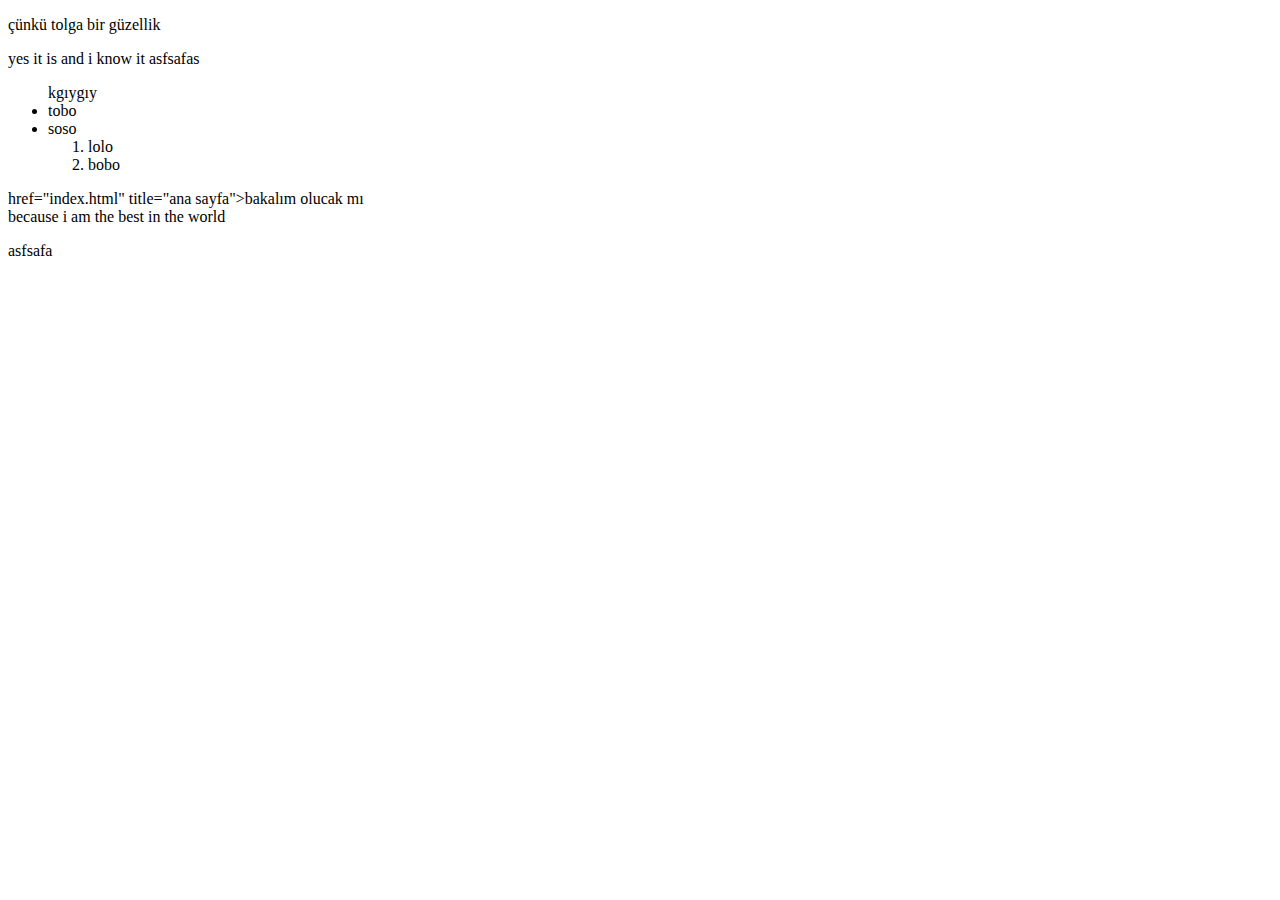
==== site/lolo.html @ 6fda24dd "j" ====
<!doctype html>
<html>
<head>
	<meta charset="utf-8">
	<title>Im Learning</title>
</head>
<body> 
	<p> çünkü tolga bir güzellik </p>
<p> <div> yes it is and i know  it asfsafas <div>
<UL>kgıygıy
	<li>tobo</li>
	<li>soso
		<ol>
			<li>lolo</li>
			<li>bobo</li>
		</ol></li>
</UL>	
<p><div><div>
		<section>
			<a <div> href="index.html" title="ana sayfa">bakalım olucak mı <div></a>




		</section>
	<div> because i am the best in the world <div>
<p/>
asfsafa
</body>
</html>
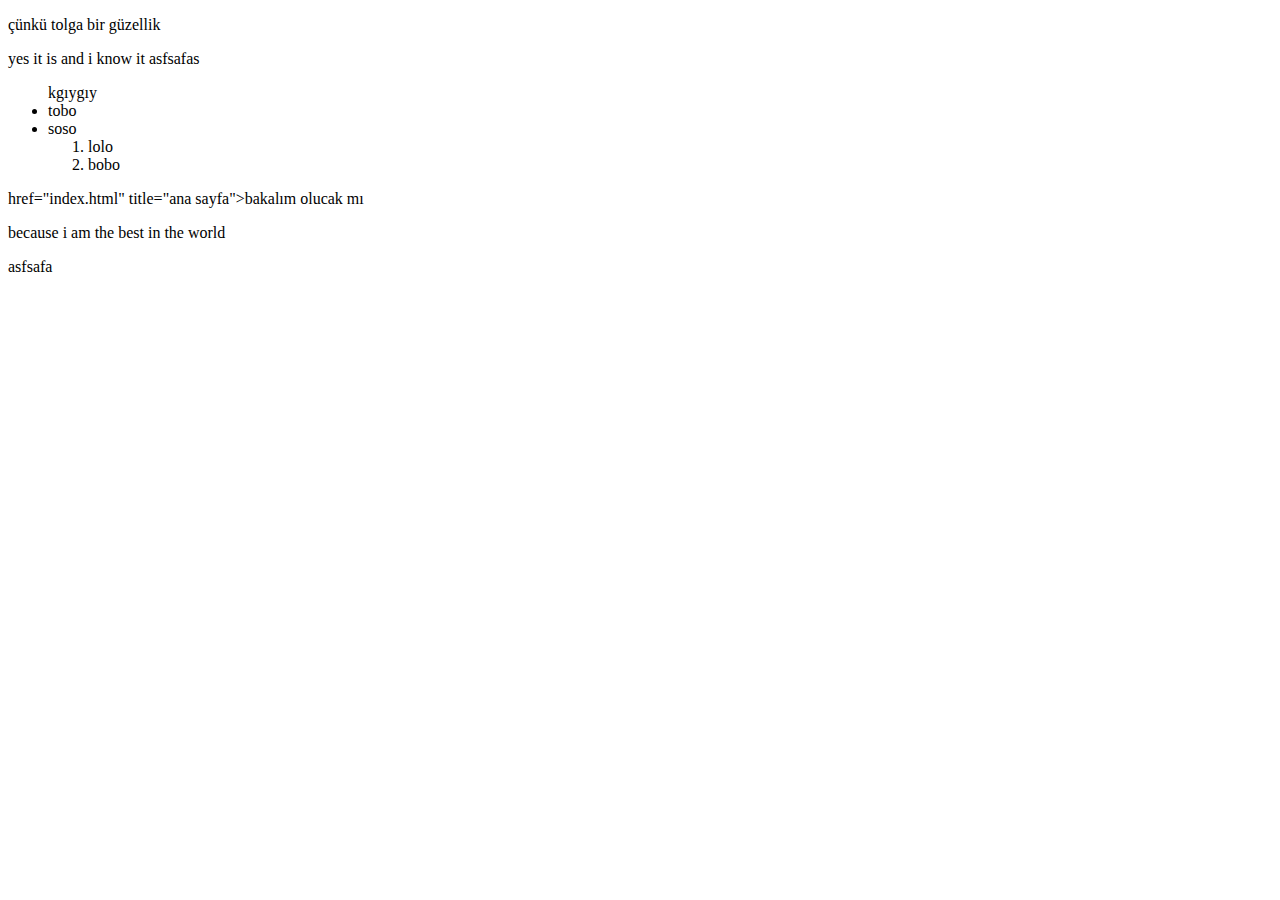
==== commit 085f7dc7: "k" ====
--- a/site/lolo.html
+++ b/site/lolo.html
@@ -22,7 +22,8 @@
 
 
 
-		</section>
+		</section><p/>
+<p>
 	<div> because i am the best in the world <div>
 <p/>
 asfsafa
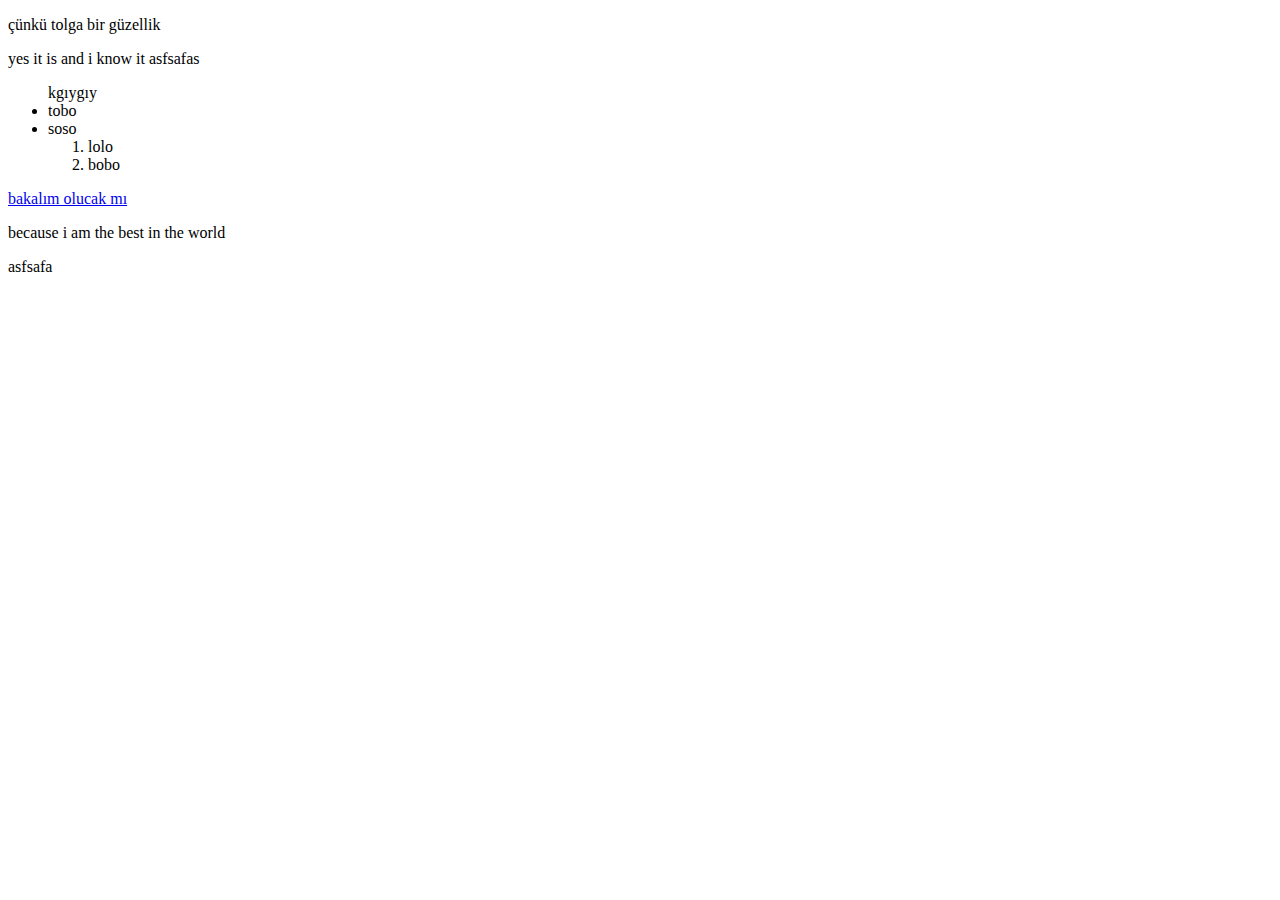
==== commit 282b1db5: "k" ====
--- a/site/lolo.html
+++ b/site/lolo.html
@@ -17,7 +17,7 @@
 </UL>	
 <p><div><div>
 		<section>
-			<a <div> href="index.html" title="ana sayfa">bakalım olucak mı <div></a>
+			<div><a href="index.html" title="ana sayfa">bakalım olucak mı </a><div>
 
 
 
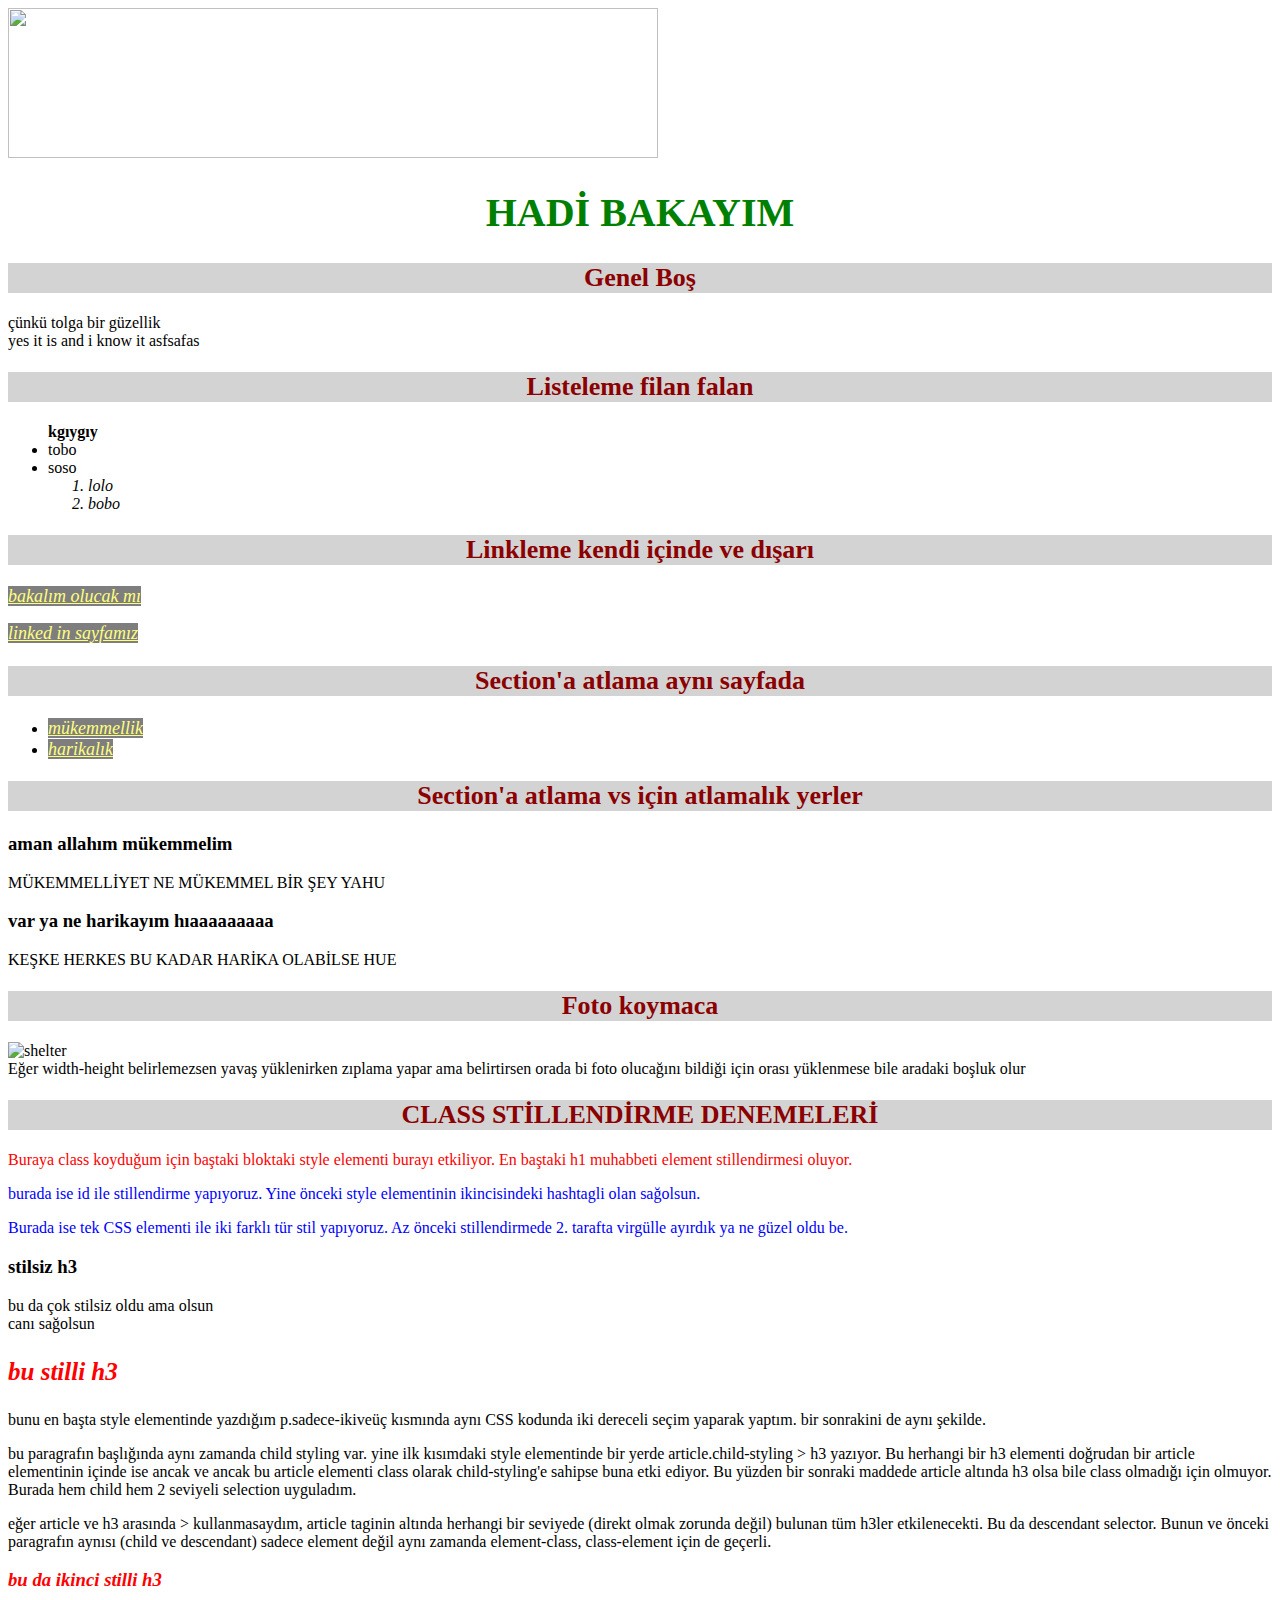
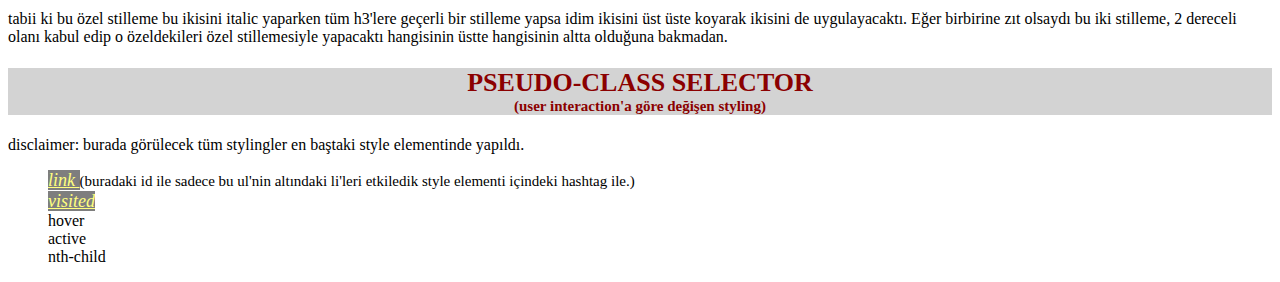
==== commit 91e178e0: "after lesson 14 of week 2" ====
--- a/site/lolo.html
+++ b/site/lolo.html
@@ -1,31 +1,132 @@
 <!doctype html>
 <html>
+<header>
+	<img src=https://i.pinimg.com/originals/76/a7/ce/76a7cef34df98f3b087046556b392189.jpg height="150" width="650">
+</header>
 <head>
 	<meta charset="utf-8">
 	<title>Im Learning</title>
+<style>
+	h1 {
+		color: green;
+		text-align: center;
+		font-size: 40px;
+	}
+	h2 {
+		color: darkred;
+		background-color: lightgrey;
+		text-align: center;
+		font-size: 26px;
+	}
+	h3.sadece-ikiveüç {
+		font-style: italic;
+		color: red;
+	}	
+	a {
+		font-size: 18px;
+		font-style: italic;
+		background-color: black;
+		color: yellow;
+		opacity: .5;
+	}
+	.ikinci-derece-liste {
+		font-style: italic;
+	}
+	.liste-başı {
+		font-weight: bold;
+	}
+	article.child-styling > h3 {
+		font-size: 25px;
+	}
+	.stillendirme-türü2 {
+			color: red;
+	}
+	#stillendirme-türü3, .aman-bu-da-olur-mu {
+			color: blue;
+	}
+	#parantez-içi {
+		font-size: 15px;
+	}
+	ul#pseudo-styling-menu li {
+		list-style: none;
+	}
+
+</style>
 </head>
 <body> 
-	<p> çünkü tolga bir güzellik </p>
-<p> <div> yes it is and i know  it asfsafas <div>
-<UL>kgıygıy
-	<li>tobo</li>
-	<li>soso
-		<ol>
-			<li>lolo</li>
-			<li>bobo</li>
-		</ol></li>
-</UL>	
-<p><div><div>
+	<h1> HADİ BAKAYIM </h1>
 		<section>
-			<div><a href="index.html" title="ana sayfa">bakalım olucak mı </a><div>
+		<h2> Genel Boş </h2>
+			<p> <div> çünkü tolga bir güzellik </div>
+				<div> yes it is and i know it asfsafas </div>
+			<p/>
+		</section>
+		<section>
+		<h2> Listeleme filan falan </h2>
+			<p>
+				<UL><span class="liste-başı"> kgıygıy </span>
+				<li>tobo</li>
+				<li>soso
+					<ol class="ikinci-derece-liste">
+						<li>lolo</li>
+						<li>bobo</li>
+					</ol></li></UL>
+			<p/>
+		</section>
+		<section>
+		<h2> Linkleme kendi içinde ve dışarı </h2>
+			<p><a href="index.html" title="ana sayfa">bakalım olucak mı </a></p>
+			<p><a href="http://www.linkedin.com/company/artitu" target="_blank" title="artitu linked in"> linked in sayfamız </a>
+		</section>
+		<section>
+		<h2> Section'a atlama aynı sayfada </h2>
+			<p><ul>
+				<li><a href=#mükemmellik> mükemmellik </a></li>
+				<li><a href=#harikalık> harikalık </a></li>
+				</ul></p>
+		</section>
+		<section>
+		<h2> Section'a atlama vs için atlamalık yerler </h2>
+			<h3 id="mükemmellik"> aman allahım mükemmelim </h3>
+				<p> MÜKEMMELLİYET NE MÜKEMMEL BİR ŞEY YAHU </p>
+			<h3 id="harikalık"> var ya ne harikayım hıaaaaaaaaa </h3>
+				<p> KEŞKE HERKES BU KADAR HARİKA OLABİLSE HUE </p>
+		</section>
+		<section>
+		<h2> Foto koymaca </h2>
+			<img src="https://r-cf.bstatic.com/images/hotel/max1024x768/126/126266875.jpg" width="320" height="240" alt="shelter">
+			<div>Eğer width-height belirlemezsen yavaş yüklenirken zıplama yapar ama belirtirsen orada bi foto olucağını bildiği için orası yüklenmese bile aradaki boşluk olur</div>
+		</section>
+		<section>
+		<h2> CLASS STİLLENDİRME DENEMELERİ</h2>
+		<p class="stillendirme-türü2"> Buraya class koyduğum için baştaki bloktaki style elementi burayı etkiliyor. En baştaki h1 muhabbeti element stillendirmesi oluyor. </p>
+		<p id="stillendirme-türü3"> burada ise id ile stillendirme yapıyoruz. Yine önceki style elementinin ikincisindeki hashtagli olan sağolsun. </p>
+		<p class="aman-bu-da-olur-mu"> Burada ise tek CSS elementi ile iki farklı tür stil yapıyoruz. Az önceki stillendirmede 2. tarafta virgülle ayırdık ya ne güzel oldu be. </p>
+			<h3> stilsiz h3 </h3>
+				<p> <div> bu da çok stilsiz oldu ama olsun </div>
+					<div> canı sağolsun </div>
+				</p>
+			<article class="child-styling">
+			<h3 class="sadece-ikiveüç"> bu stilli h3 </h3>
+				<p> bunu en başta style elementinde yazdığım p.sadece-ikiveüç kısmında aynı CSS kodunda iki dereceli seçim yaparak yaptım. bir sonrakini de aynı şekilde.
+				<p> bu paragrafın başlığında aynı zamanda child styling var. yine ilk kısımdaki style elementinde bir yerde article.child-styling > h3 yazıyor. Bu herhangi bir h3 elementi doğrudan bir article elementinin içinde ise ancak ve ancak bu article elementi class olarak child-styling'e sahipse buna etki ediyor. Bu yüzden bir sonraki maddede article altında h3 olsa bile class olmadığı için olmuyor. Burada hem child hem 2 seviyeli selection uyguladım.</p>
+				<p> eğer article ve h3 arasında > kullanmasaydım, article taginin altında herhangi bir seviyede (direkt olmak zorunda değil) bulunan tüm h3ler etkilenecekti. Bu da descendant selector. Bunun ve önceki paragrafın aynısı (child ve descendant) sadece element değil aynı zamanda element-class, class-element için de geçerli. </p>
+			</article>
+			<article>
+			<h3 class="sadece-ikiveüç"> bu da ikinci stilli h3 </h3>
+				<p> tabii ki bu özel stilleme bu ikisini italic yaparken tüm h3'lere geçerli bir stilleme yapsa idim ikisini üst üste koyarak ikisini de uygulayacaktı. Eğer birbirine zıt olsaydı bu iki stilleme, 2 dereceli olanı kabul edip o özeldekileri özel stillemesiyle yapacaktı hangisinin üstte hangisinin altta olduğuna bakmadan. </p>
+			</article>
+		</section>
+		<section>
+		<h2> PSEUDO-CLASS SELECTOR <div id="parantez-içi">(user interaction'a göre değişen styling)</div></h2>
+			<div> disclaimer: burada görülecek tüm stylingler en baştaki style elementinde yapıldı. </div>
+			<ul id="pseudo-styling-menu">
+				<li><a href="index.html"> link </a>
+					<span id="parantez-içi"> (buradaki id ile sadece bu ul'nin altındaki li'leri etkiledik style elementi içindeki hashtag ile.)</span></li>
+				<li><a href="http://www.linkedin.com/company/artitu"> visited </a></li>
+				<li> hover </li>
+				<li> active </li>	
+				<li> nth-child </li>
 
-
-
-
-		</section><p/>
-<p>
-	<div> because i am the best in the world <div>
-<p/>
-asfsafa
 </body>
 </html>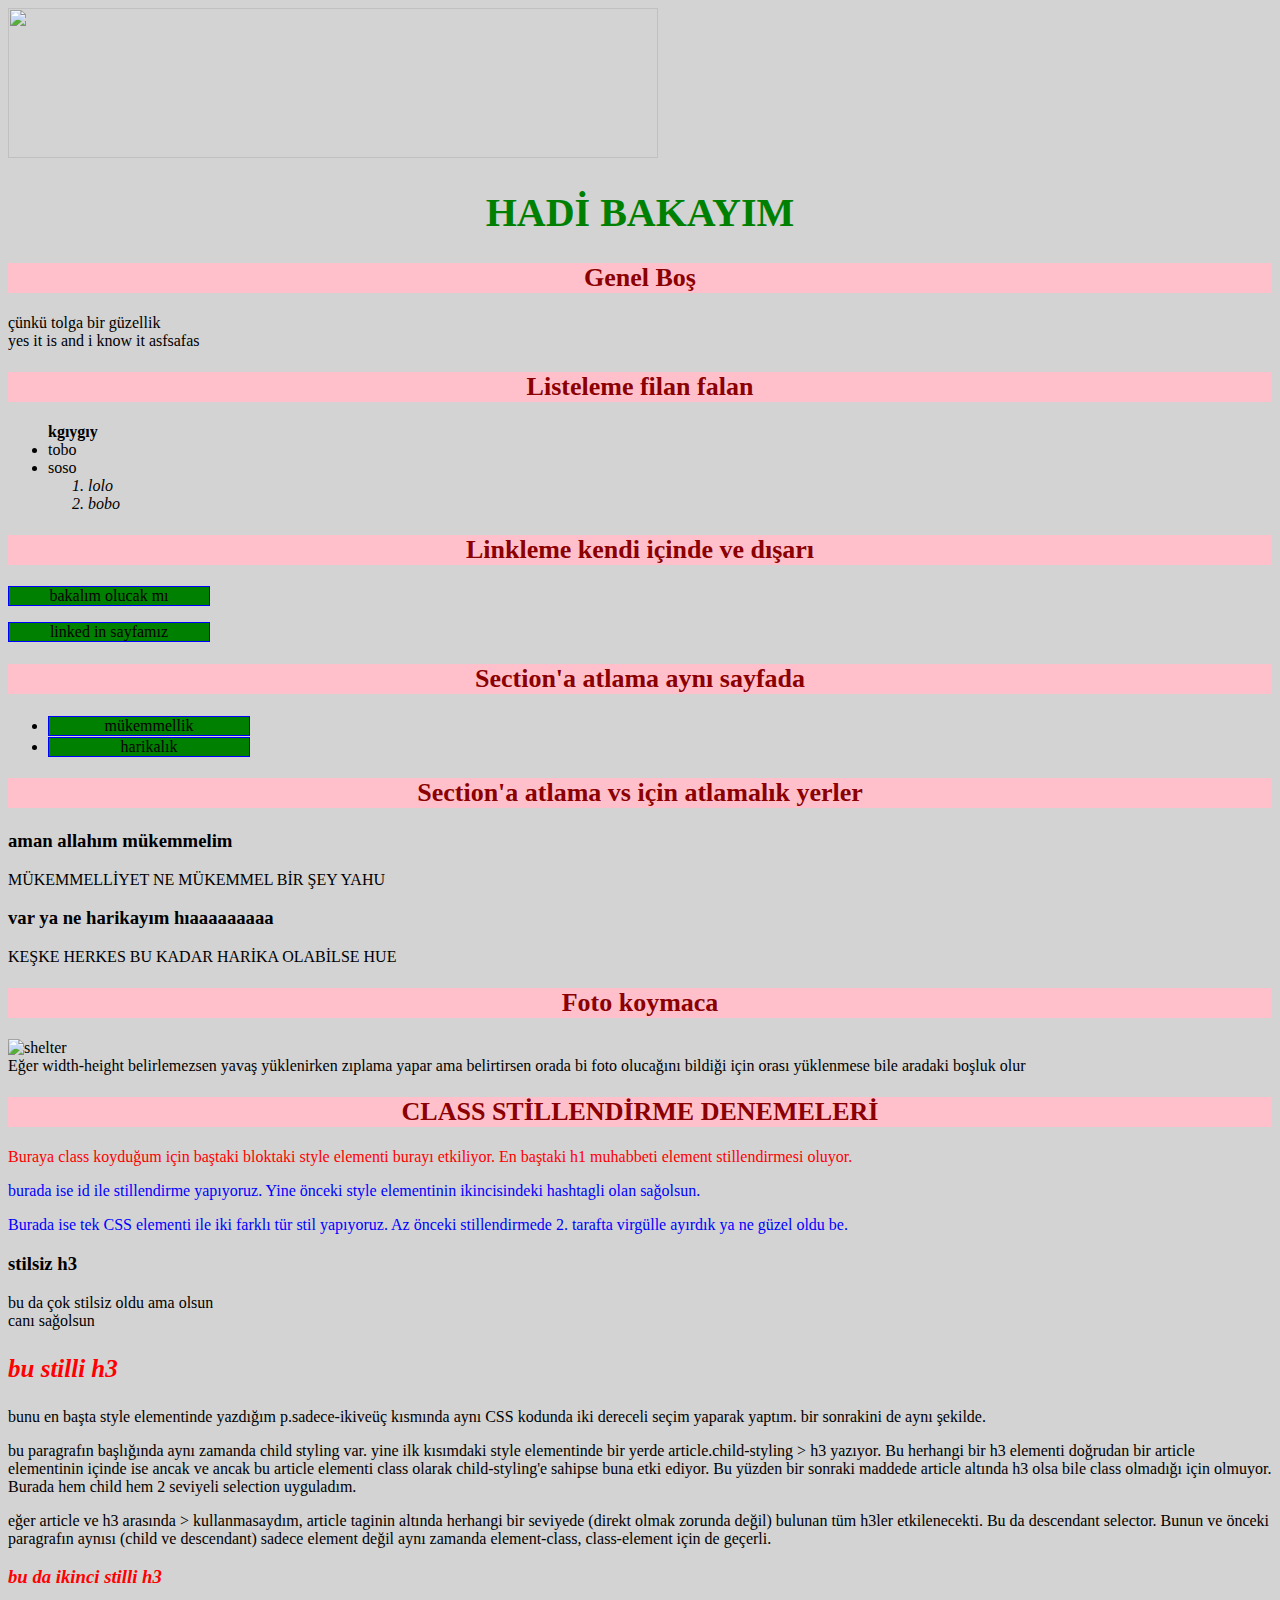
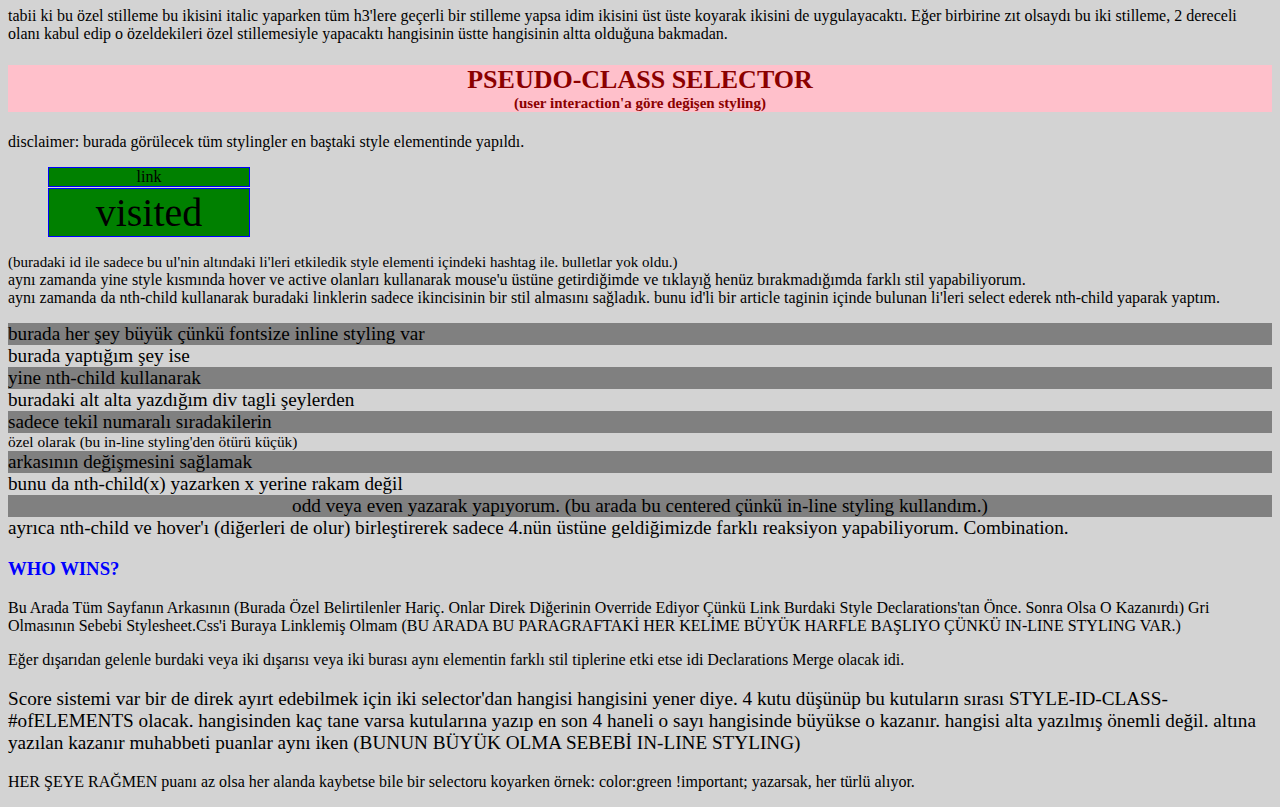
==== commit 671a92eb: "yorulduk" ====
--- a/site/lolo.html
+++ b/site/lolo.html
@@ -6,6 +6,7 @@
 <head>
 	<meta charset="utf-8">
 	<title>Im Learning</title>
+<link rel="stylesheet" href="stylesheet.css">
 <style>
 	h1 {
 		color: green;
@@ -14,7 +15,7 @@
 	}
 	h2 {
 		color: darkred;
-		background-color: lightgrey;
+		background-color: pink;
 		text-align: center;
 		font-size: 26px;
 	}
@@ -22,13 +23,6 @@
 		font-style: italic;
 		color: red;
 	}	
-	a {
-		font-size: 18px;
-		font-style: italic;
-		background-color: black;
-		color: yellow;
-		opacity: .5;
-	}
 	.ikinci-derece-liste {
 		font-style: italic;
 	}
@@ -49,6 +43,30 @@
 	}
 	ul#pseudo-styling-menu li {
 		list-style: none;
+	}
+	a:link, a:visited {
+		color: black;
+		text-decoration: none;
+		background-color: green;
+		border: 1px solid blue;
+		display: block;
+		width: 200px;
+		text-align: center;
+		margin-bottom: 1px;
+	}
+	a:hover, a:active {
+		background-color: red;
+		color: yellow;
+	}
+	section#nth-child li:nth-child(2) {
+		font-size: 40px;
+	}
+	article#nth-child-odd div:nth-child(odd) {
+		background-color: grey;
+	}
+	article#nth-child-odd div:nth-child(4):hover {
+		background-color: red;
+		cursor: progress;
 	}
 
 </style>
@@ -117,16 +135,34 @@
 				<p> tabii ki bu özel stilleme bu ikisini italic yaparken tüm h3'lere geçerli bir stilleme yapsa idim ikisini üst üste koyarak ikisini de uygulayacaktı. Eğer birbirine zıt olsaydı bu iki stilleme, 2 dereceli olanı kabul edip o özeldekileri özel stillemesiyle yapacaktı hangisinin üstte hangisinin altta olduğuna bakmadan. </p>
 			</article>
 		</section>
-		<section>
+		<section id="nth-child">
 		<h2> PSEUDO-CLASS SELECTOR <div id="parantez-içi">(user interaction'a göre değişen styling)</div></h2>
 			<div> disclaimer: burada görülecek tüm stylingler en baştaki style elementinde yapıldı. </div>
 			<ul id="pseudo-styling-menu">
-				<li><a href="index.html"> link </a>
-					<span id="parantez-içi"> (buradaki id ile sadece bu ul'nin altındaki li'leri etkiledik style elementi içindeki hashtag ile.)</span></li>
-				<li><a href="http://www.linkedin.com/company/artitu"> visited </a></li>
-				<li> hover </li>
-				<li> active </li>	
-				<li> nth-child </li>
+				<li><a href="index.html"> link </a></li>
+				<li><a style="font-weight: lighter;" href="http://www.linkedin.com/company/artitu"> visited </a></li>
+			</ul>
+					<span id="parantez-içi"> (buradaki id ile sadece bu ul'nin altındaki li'leri etkiledik style elementi içindeki hashtag ile. bulletlar yok oldu.)</span>
+					<div> aynı zamanda yine style kısmında hover ve active olanları kullanarak mouse'u üstüne getirdiğimde ve tıklayığ henüz bırakmadığımda farklı stil yapabiliyorum.</div>
+					<div> aynı zamanda da nth-child kullanarak buradaki linklerin sadece ikincisinin bir stil almasını sağladık. bunu id'li bir article taginin içinde bulunan li'leri select ederek nth-child yaparak yaptım.</div>
+				<p><article style="font-size: 1.2em;" id="nth-child-odd">
+					<div> burada her şey büyük çünkü fontsize inline styling var </div>
+					<div> burada yaptığım şey ise </div>
+					<div> yine nth-child kullanarak </div>
+					<div> buradaki alt alta yazdığım div tagli şeylerden </div>
+					<div> sadece tekil numaralı sıradakilerin </div>
+					<div style="font-size: .8em;"> özel olarak (bu in-line styling'den ötürü küçük)</div>
+					<div> arkasının değişmesini sağlamak </div>
+					<div> bunu da nth-child(x) yazarken x yerine rakam değil </div>
+					<div style="text-align: center;"> odd veya even yazarak yapıyorum. (bu arada bu centered çünkü in-line styling kullandım.) </div>
+					<div> ayrıca nth-child ve hover'ı (diğerleri de olur) birleştirerek sadece 4.nün üstüne geldiğimizde farklı reaksiyon yapabiliyorum. Combination. </div>
+				</article></p>
+			<h3 style="color: #0000ff"> WHO WINS? </h3>
+			<p style="text-transform: capitalize;"> bu arada tüm sayfanın arkasının (burada özel belirtilenler hariç. onlar direk diğerinin override ediyor çünkü link burdaki style declarations'tan önce. sonra olsa o kazanırdı) gri olmasının sebebi stylesheet.css'i buraya linklemiş olmam (BU ARADA BU PARAGRAFTAKİ HER KELİME BÜYÜK HARFLE BAŞLIYO ÇÜNKÜ IN-LINE STYLING VAR.)</p>
+			<p> Eğer dışarıdan gelenle burdaki veya iki dışarısı veya iki burası aynı elementin farklı stil tiplerine etki etse idi Declarations Merge olacak idi.</p>
+			<p style="font-size: 120%;"> Score sistemi var bir de direk ayırt edebilmek için iki selector'dan hangisi hangisini yener diye. 4 kutu düşünüp bu kutuların sırası STYLE-ID-CLASS-#ofELEMENTS olacak. hangisinden kaç tane varsa kutularına yazıp en son 4 haneli o sayı hangisinde büyükse o kazanır. hangisi alta yazılmış önemli değil. altına yazılan kazanır muhabbeti puanlar aynı iken (BUNUN BÜYÜK OLMA SEBEBİ IN-LINE STYLING)</p>
+			<p> HER ŞEYE RAĞMEN puanı az olsa her alanda kaybetse bile bir selectoru koyarken örnek: color:green !important; yazarsak, her türlü alıyor. </p>
+		</section>
 
 </body>
 </html>--- a/site/stylesheet.css
+++ b/site/stylesheet.css
@@ -0,0 +1,4 @@
+body {
+	background-color: lightgrey;
+	font-family: gill sans, tahoma;
+}